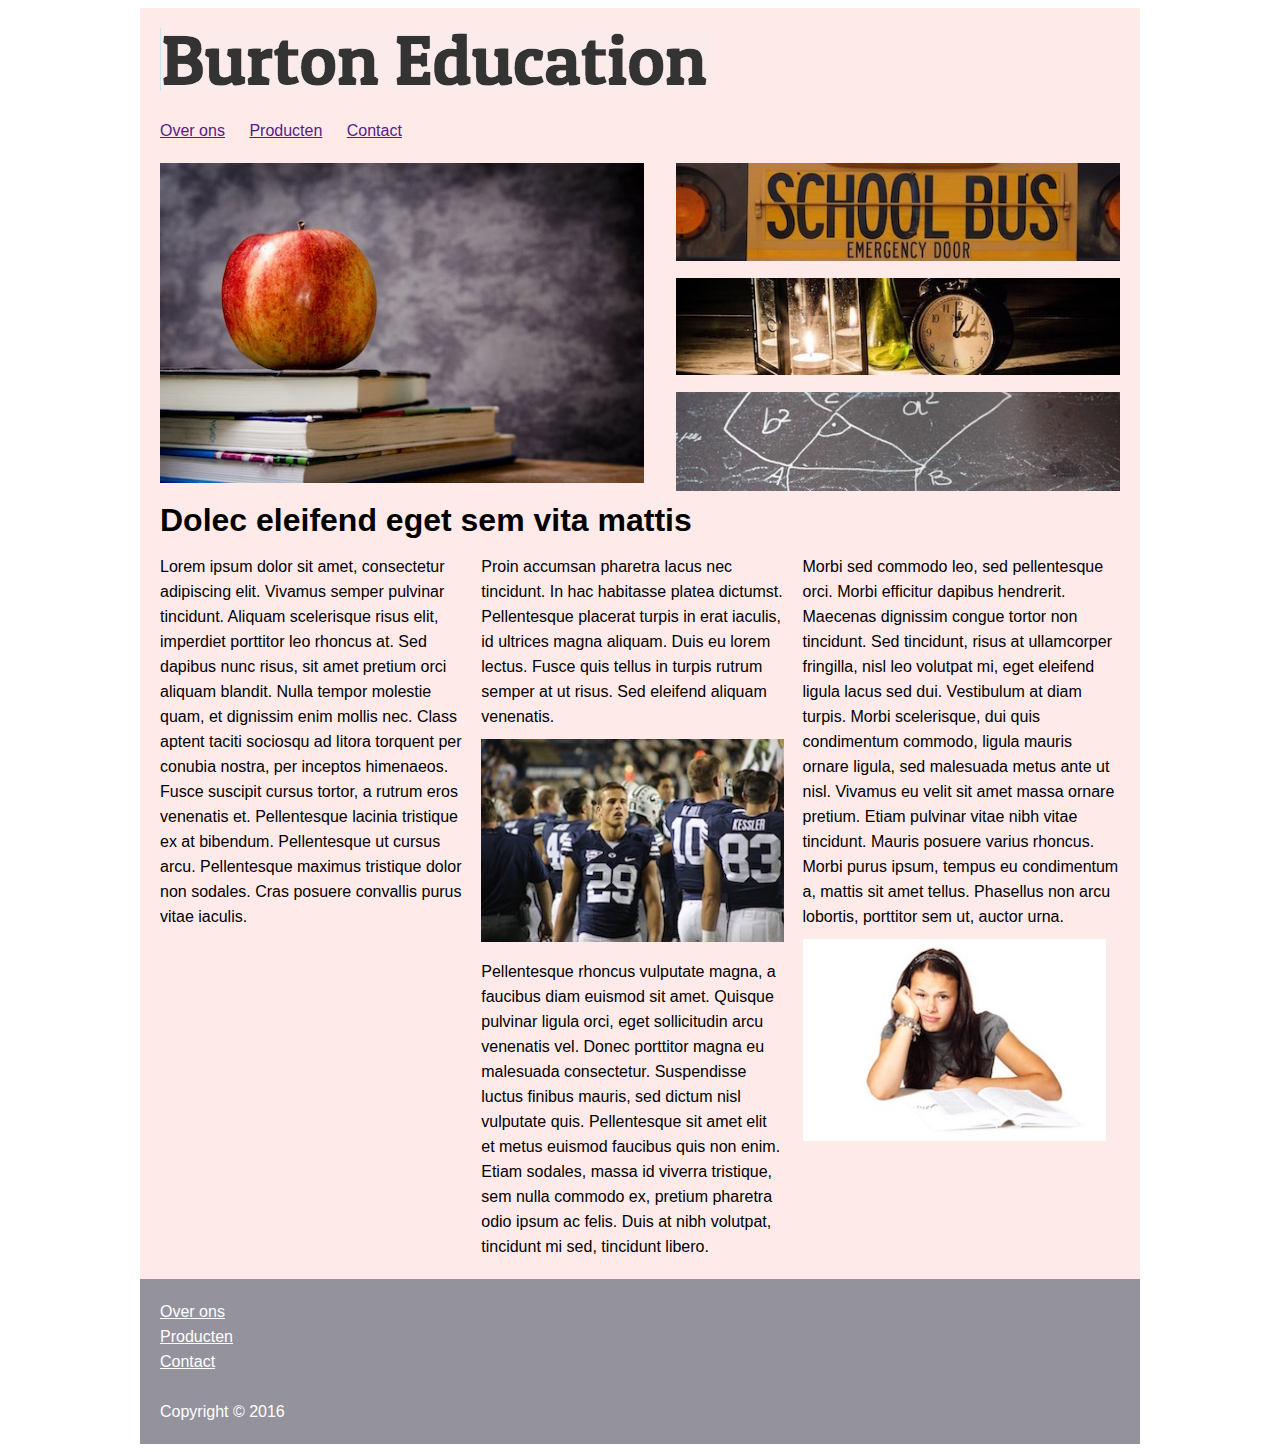
==== burton/index.html @ 4c41110b "Burton Education afgerond" ====
<!DOCTYPE html>
<html lang="en">
<head>
    <link rel="stylesheet" href="burton.css">
    <meta charset="UTF-8">
    <title>Burton Eductation</title>
</head>

<body>
<div id="wrapper">
    <header>
        <img src="img/burton_logo.png" alt="logo van burton">
    </header>
<nav>
    <a href="">Over ons</a>
    <a href="">Producten</a>
    <a href="">Contact</a>
</nav>
<section class="appel">
    <img class="appel" src="img/appel.jpg" alt="visual appel">
</section>
<section class="visuals">
    <img class="visual" src="img/bus.jpg" alt="visual schoolbus">
    <img class="visual"   src="img/desk.jpg" alt="visual klok">
    <img class="visual"  src="img/pythagoras.jpg" alt="visual schoolbord">
</section>
<section class="artikelen">
    <h1>Dolec eleifend eget sem vita mattis</h1>
    <article>Lorem ipsum dolor sit amet, consectetur adipiscing elit. Vivamus semper pulvinar tincidunt. Aliquam scelerisque risus elit, imperdiet porttitor leo rhoncus at. Sed dapibus nunc risus, sit amet pretium orci aliquam blandit. Nulla tempor molestie quam, et dignissim enim mollis nec. Class aptent taciti sociosqu ad litora torquent per conubia nostra, per inceptos himenaeos. Fusce suscipit cursus tortor, a rutrum eros venenatis et. Pellentesque lacinia tristique ex at bibendum. Pellentesque ut cursus arcu. Pellentesque maximus tristique dolor non sodales. Cras posuere convallis purus vitae iaculis.</article>
    <article>Proin accumsan pharetra lacus nec tincidunt. In hac habitasse platea dictumst. Pellentesque placerat turpis in erat iaculis, id ultrices magna aliquam. Duis eu lorem lectus. Fusce quis tellus in turpis rutrum semper at ut risus. Sed eleifend aliquam venenatis. <img class="article" src="img/football.jpg" alt="football player"> Pellentesque rhoncus vulputate magna, a faucibus diam euismod sit amet. Quisque pulvinar ligula orci, eget sollicitudin arcu venenatis vel. Donec porttitor magna eu malesuada consectetur. Suspendisse luctus finibus mauris, sed dictum nisl vulputate quis. Pellentesque sit amet elit et metus euismod faucibus quis non enim. Etiam sodales, massa id viverra tristique, sem nulla commodo ex, pretium pharetra odio ipsum ac felis. Duis at nibh volutpat, tincidunt mi sed, tincidunt libero.</article>
    <article>Morbi sed commodo leo, sed pellentesque orci. Morbi efficitur dapibus hendrerit. Maecenas dignissim congue tortor non tincidunt. Sed tincidunt, risus at ullamcorper fringilla, nisl leo volutpat mi, eget eleifend ligula lacus sed dui. Vestibulum at diam turpis. Morbi scelerisque, dui quis condimentum commodo, ligula mauris ornare ligula, sed malesuada metus ante ut nisl. Vivamus eu velit sit amet massa ornare pretium. Etiam pulvinar vitae nibh vitae tincidunt. Mauris posuere varius rhoncus. Morbi purus ipsum, tempus eu condimentum a, mattis sit amet tellus. Phasellus non arcu lobortis, porttitor sem ut, auctor urna.<img class="article" src="img/book.jpg" alt="book"></article>
</section>


</div> <!-- Wrapper 148 146 150 -->
<footer>
    <a href="">Over ons</a><br>
    <a href="">Producten</a><br>
    <a href="">Contact</a><br><br>
    Copyright &copy; 2016
</footer>
</body>


</html>
---- burton/burton.css ----
* {
    box-sizing: border-box;
}
body {
    font-family: "Arial", "sans-serif";
    line-height: 25px;

}

div#wrapper, footer {

    margin: auto;
    width: 1000px;
    background-color: rgb(255,234,234);
    padding: 20px;


}
nav {
    margin-top: 20px;
    margin-bottom: 20px;
}
nav a{
    margin-right: 20px;
}
section.appel, section.visuals {
    width: 50%;
    float: left;
}
section.visuals{
    text-align: right;
}
img.appel{
    width:484px;
}
img.visual{
    width:444px;
    margin-bottom: 10px;
}
article{
    display: inline-block;
    width: 33%;
    padding-right: 15px;
    vertical-align: top;
}
article:last-child{
    padding-right: 0;
}
img.article{
    margin-top: 10px;
    margin-bottom: 10px;
    width:303px;
}
footer {
    background-color: rgb(148,146,156);
    color:white;
}
footer a{
    color:white;
}
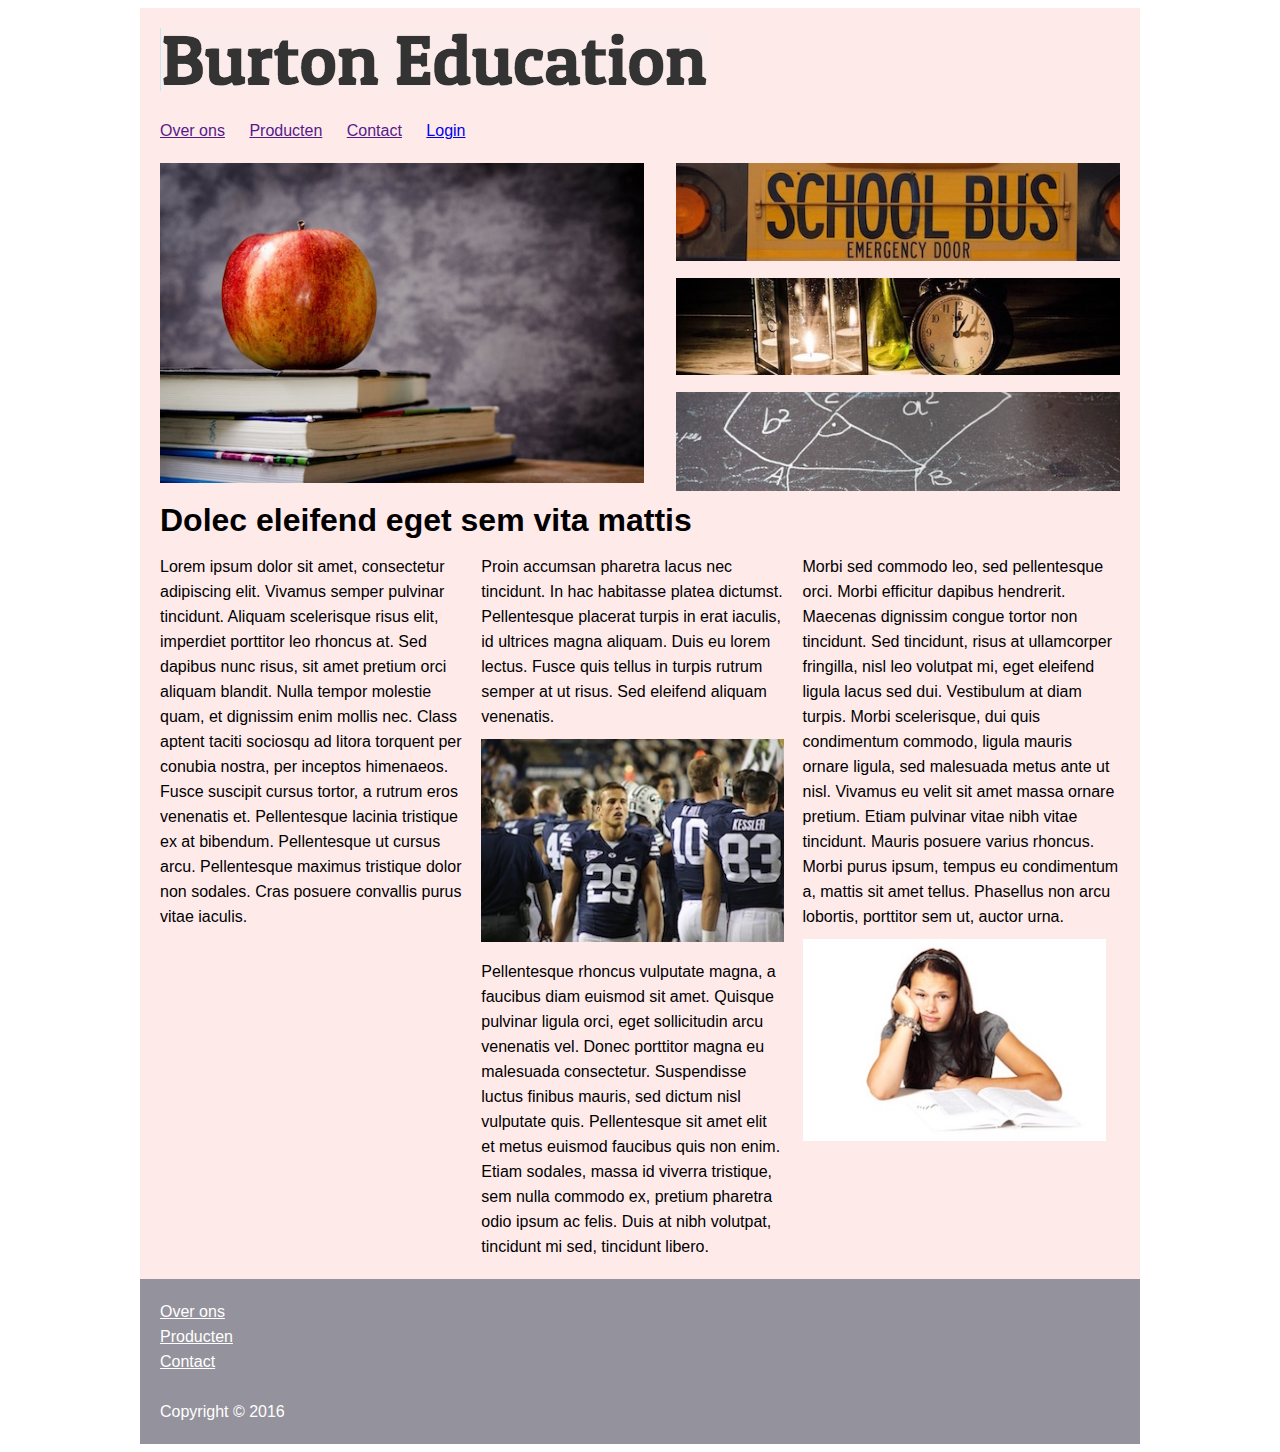
==== commit 4a883f58: "Burton Education opdracht 2 afgerond" ====
--- a/burton/index.html
+++ b/burton/index.html
@@ -15,6 +15,7 @@
     <a href="">Over ons</a>
     <a href="">Producten</a>
     <a href="">Contact</a>
+    <a href="login.html">Login</a>
 </nav>
 <section class="appel">
     <img class="appel" src="img/appel.jpg" alt="visual appel">
